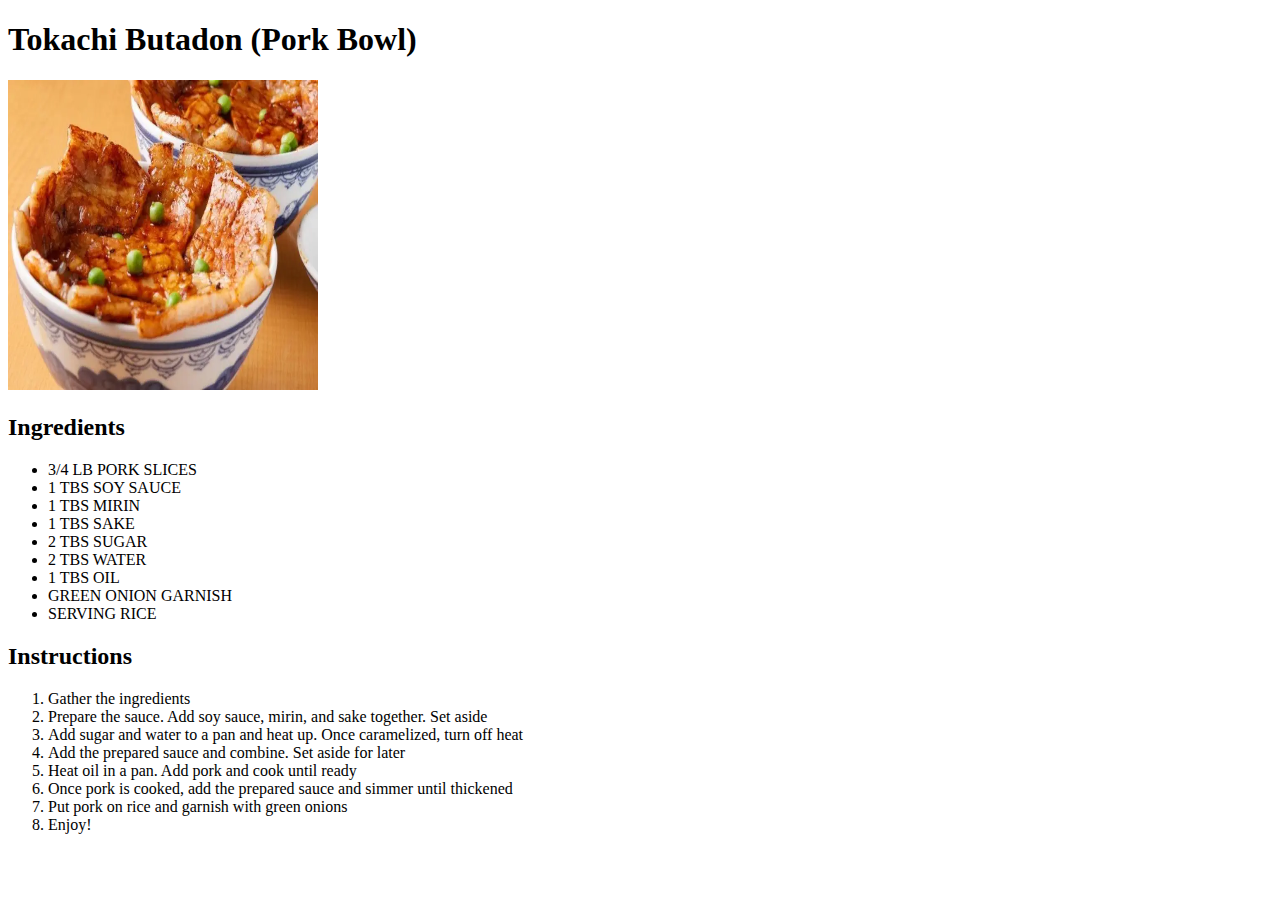
==== recipes/butadon.html @ fb502909 "Edit content" ====
<!DOCTYPE html>
<html>
    <meta charset="utf-8">
    <head>
        <title>Tokachi Butadon (Pork Bowl)</title>
    </head>

    <body>
        <h1>Tokachi Butadon (Pork Bowl)</h1>
        <img src="../images/butadon.jpg" alt="pork bowl" height="310" width="310">
        <h2>Ingredients</h2>
        <ul>
            <li>3/4 LB PORK SLICES</li>
            <li>1 TBS SOY SAUCE</li>
            <li>1 TBS MIRIN</li>
            <li>1 TBS SAKE</li>
            <li>2 TBS SUGAR</li>
            <li>2 TBS WATER</li>
            <li>1 TBS OIL</li>
            <li>GREEN ONION GARNISH</li>
            <li>SERVING RICE</li>
        </ul>
        <h2>Instructions</h2>
        <ol>
            <li>Gather the ingredients</li>
            <li>Prepare the sauce. Add soy sauce, mirin, and sake together. Set aside</li>
            <li>Add sugar and water to a pan and heat up. Once caramelized, turn off heat </li>
            <li>Add the prepared sauce and combine. Set aside for later</li>
            <li>Heat oil in a pan. Add pork and cook until ready</li>
            <li>Once pork is cooked, add the prepared sauce and simmer until thickened</li>
            <li>Put pork on rice and garnish with green onions</li>
            <li>Enjoy!</li>
        </ol>
    </body>
</html>
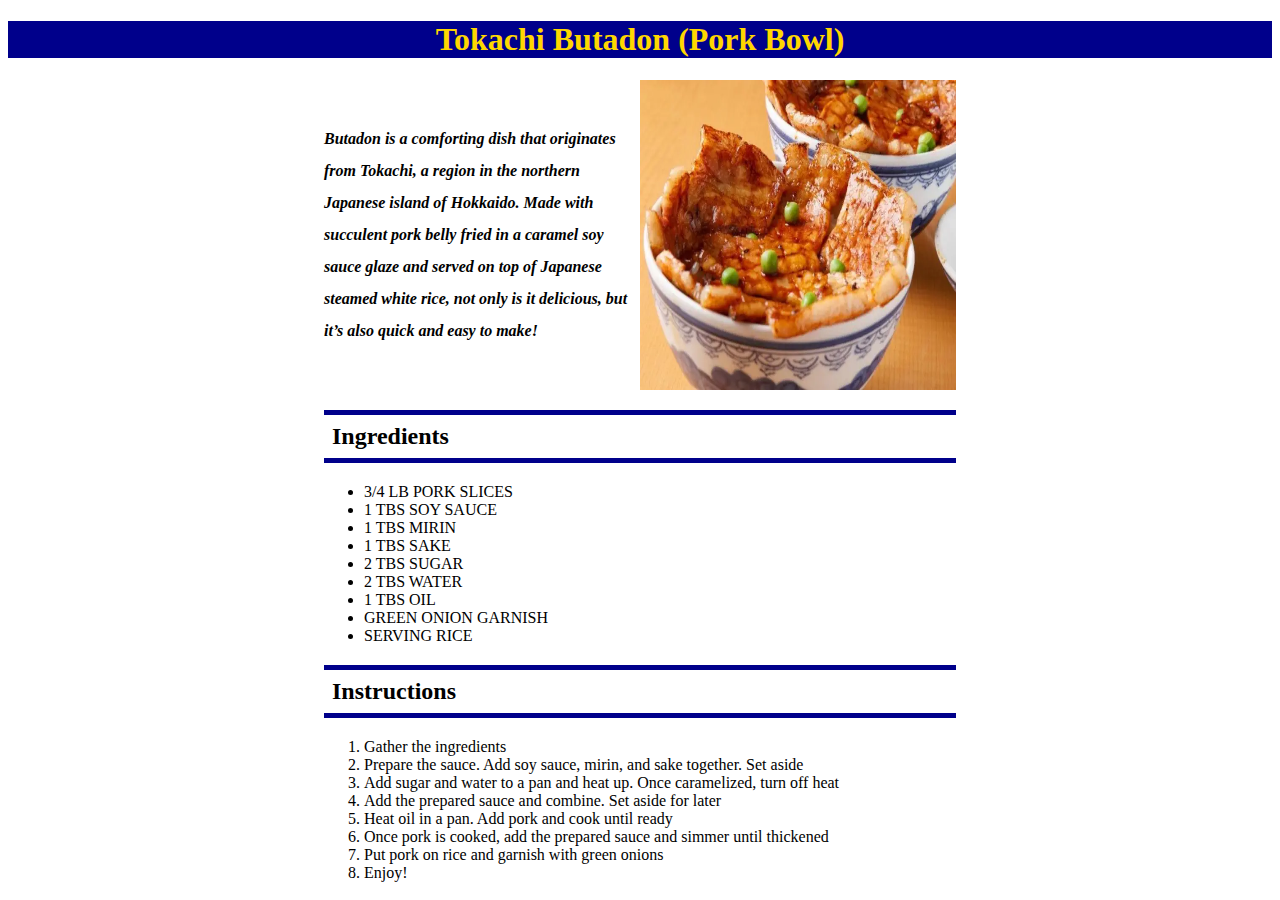
==== commit c334e7e9: "Add CSS to Recipes" ====
--- a/recipes/butadon.html
+++ b/recipes/butadon.html
@@ -2,34 +2,42 @@
 <html>
     <meta charset="utf-8">
     <head>
+        <link rel="stylesheet" href="style.css">
         <title>Tokachi Butadon (Pork Bowl)</title>
     </head>
 
     <body>
         <h1>Tokachi Butadon (Pork Bowl)</h1>
-        <img src="../images/butadon.jpg" alt="pork bowl" height="310" width="310">
-        <h2>Ingredients</h2>
-        <ul>
-            <li>3/4 LB PORK SLICES</li>
-            <li>1 TBS SOY SAUCE</li>
-            <li>1 TBS MIRIN</li>
-            <li>1 TBS SAKE</li>
-            <li>2 TBS SUGAR</li>
-            <li>2 TBS WATER</li>
-            <li>1 TBS OIL</li>
-            <li>GREEN ONION GARNISH</li>
-            <li>SERVING RICE</li>
-        </ul>
-        <h2>Instructions</h2>
-        <ol>
-            <li>Gather the ingredients</li>
-            <li>Prepare the sauce. Add soy sauce, mirin, and sake together. Set aside</li>
-            <li>Add sugar and water to a pan and heat up. Once caramelized, turn off heat </li>
-            <li>Add the prepared sauce and combine. Set aside for later</li>
-            <li>Heat oil in a pan. Add pork and cook until ready</li>
-            <li>Once pork is cooked, add the prepared sauce and simmer until thickened</li>
-            <li>Put pork on rice and garnish with green onions</li>
-            <li>Enjoy!</li>
-        </ol>
+
+        <div class="intro">
+            <p>Butadon is a comforting dish that originates from Tokachi, a region in the northern Japanese island of Hokkaido. Made with succulent pork belly fried in a caramel soy sauce glaze and served on top of Japanese steamed white rice, not only is it delicious, but it’s also quick and easy to make!</p>
+            <img src="../images/butadon.jpg" alt="pork bowl" height="310" width="310">
+        </div>
+
+        <div class="content">
+            <h2>Ingredients</h2>
+            <ul>
+                <li>3/4 LB PORK SLICES</li>
+                <li>1 TBS SOY SAUCE</li>
+                <li>1 TBS MIRIN</li>
+                <li>1 TBS SAKE</li>
+                <li>2 TBS SUGAR</li>
+                <li>2 TBS WATER</li>
+                <li>1 TBS OIL</li>
+                <li>GREEN ONION GARNISH</li>
+                <li>SERVING RICE</li>
+            </ul>
+            <h2>Instructions</h2>
+            <ol>
+                <li>Gather the ingredients</li>
+                <li>Prepare the sauce. Add soy sauce, mirin, and sake together. Set aside</li>
+                <li>Add sugar and water to a pan and heat up. Once caramelized, turn off heat </li>
+                <li>Add the prepared sauce and combine. Set aside for later</li>
+                <li>Heat oil in a pan. Add pork and cook until ready</li>
+                <li>Once pork is cooked, add the prepared sauce and simmer until thickened</li>
+                <li>Put pork on rice and garnish with green onions</li>
+                <li>Enjoy!</li>
+            </ol>
+        </div>
     </body>
 </html>--- a/recipes/style.css
+++ b/recipes/style.css
@@ -0,0 +1,38 @@
+/* style.css */
+/* Recipe Page CSS */
+
+body {
+    font-family: Georgia, 'Times New Roman', Times, serif;
+}
+
+h1 {
+    text-align:center;
+    background-color: darkblue;
+    color: gold;
+}
+
+h2 {
+    border-top: 5px solid darkblue;
+    border-bottom: 5px solid darkblue;
+    padding: 8px;
+}
+
+div {
+    max-width: 50%;
+    margin: auto;
+}
+
+div.intro {
+    display: flex;
+}
+
+.intro p, .intro img {
+    flex: 50%;
+}
+
+.intro p {
+    margin: auto;
+    line-height: 2em;
+    font-weight: bold;
+    font-style: italic;
+}